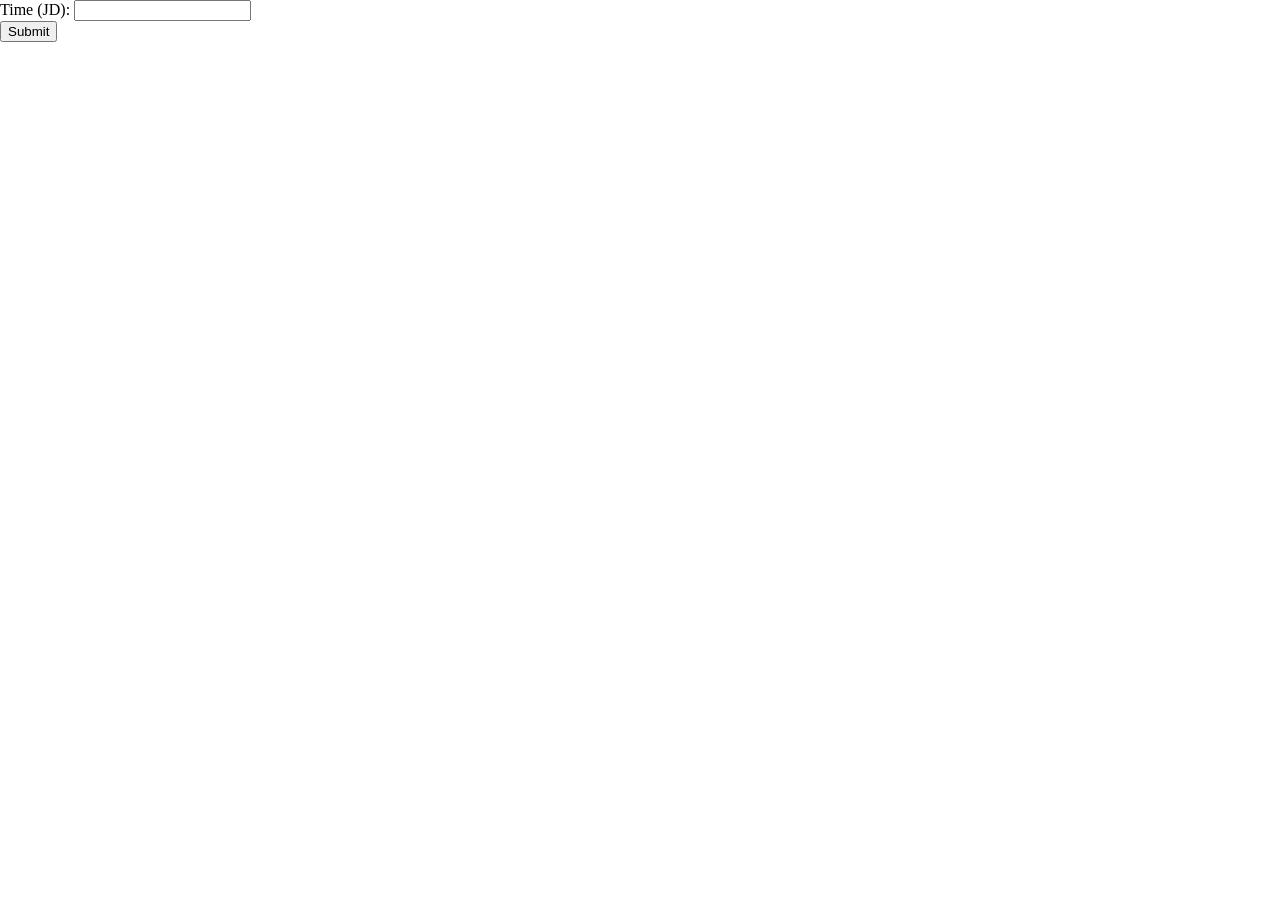
==== gm.html @ fdb88a5c "added initial version of gm page. added landing page" ====
<html>
	<head>
		<title>TESSA - The Expanse Solar System Astrometry (Admin Console)</title>
		<style>
			body { margin: 0; }
			canvas { width: 100%; height: 100% }
		</style>
	</head>
	<body>
        <script src="js/admin.js"></script>
        <div id="input">
            Time (JD): <input type="text" id="jd"><br>
            <button onclick="sendParams()" id="submit_button">Submit</button>
        </div>
	</body>
</html>
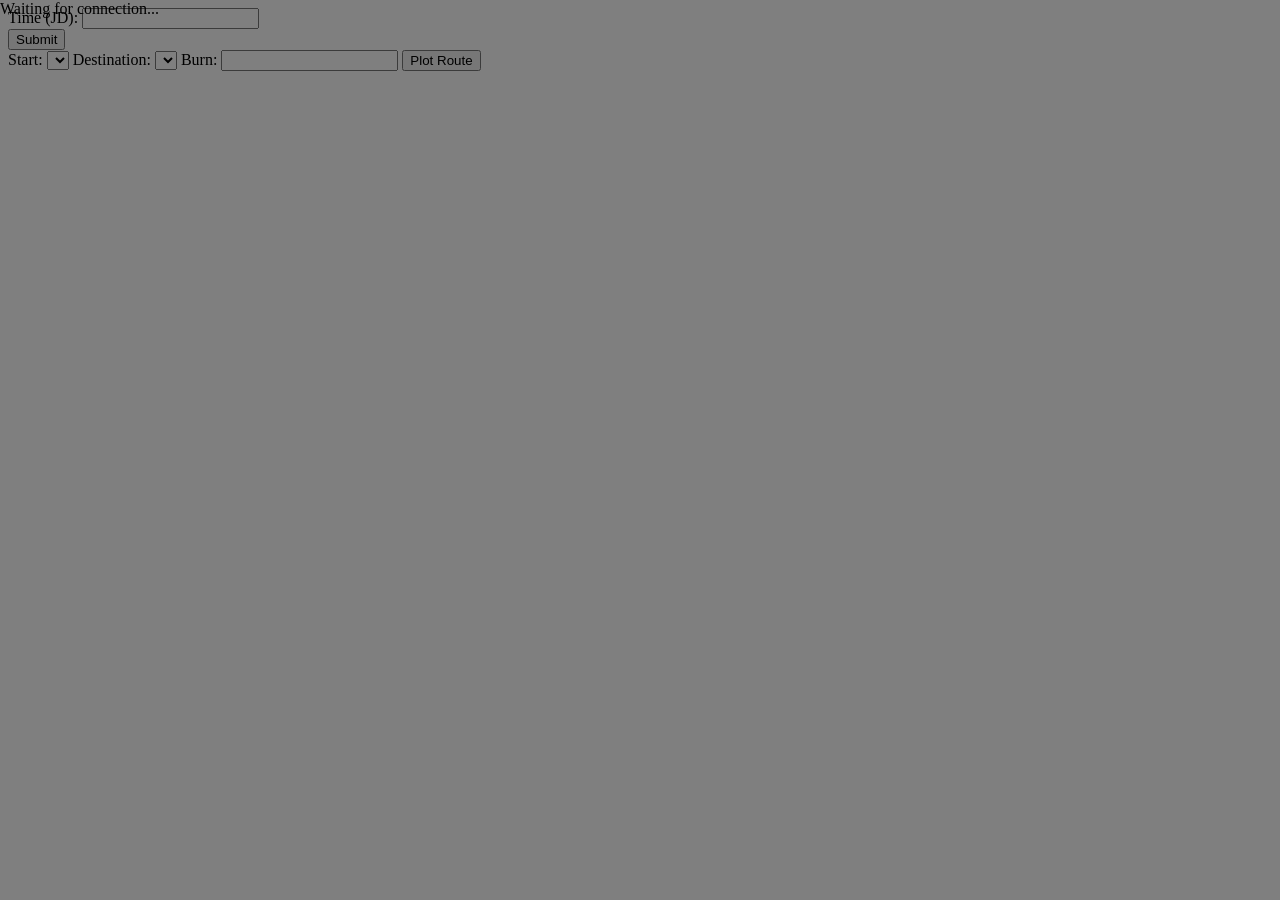
==== commit 4f633dbc: "commit" ====
--- a/gm.html
+++ b/gm.html
@@ -1,16 +1,20 @@
 <html>
 	<head>
 		<title>TESSA - The Expanse Solar System Astrometry (Admin Console)</title>
-		<style>
-			body { margin: 0; }
-			canvas { width: 100%; height: 100% }
-		</style>
+		<link rel="stylesheet" href="gm.css">
 	</head>
 	<body>
         <script src="js/admin.js"></script>
         <div id="input">
             Time (JD): <input type="text" id="jd"><br>
             <button onclick="sendParams()" id="submit_button">Submit</button>
-        </div>
+		</div>
+		<div id="plotter">
+			Start: <select id="select_start"></select>
+			Destination: <select id="select_dest"></select>
+			Burn: <input type="text" id="input_acc"></select>
+			<button onclick="plotRoute()" id="plot_button">Plot Route</button>
+		</div>
+		<div id="overlay">Waiting for connection...</div>
 	</body>
 </html>
--- a/gm.css
+++ b/gm.css
@@ -0,0 +1,13 @@
+#overlay {
+    position: fixed; /* Sit on top of the page content */
+    display: none; /* Hidden by default */
+    width: 100%; /* Full width (cover the whole page) */
+    height: 100%; /* Full height (cover the whole page) */
+    top: 0; 
+    left: 0;
+    right: 0;
+    bottom: 0;
+    background-color: rgba(0,0,0,0.5); /* Black background with opacity */
+    z-index: 2; /* Specify a stack order in case you're using a different order for other elements */
+    cursor: pointer; /* Add a pointer on hover */
+  }
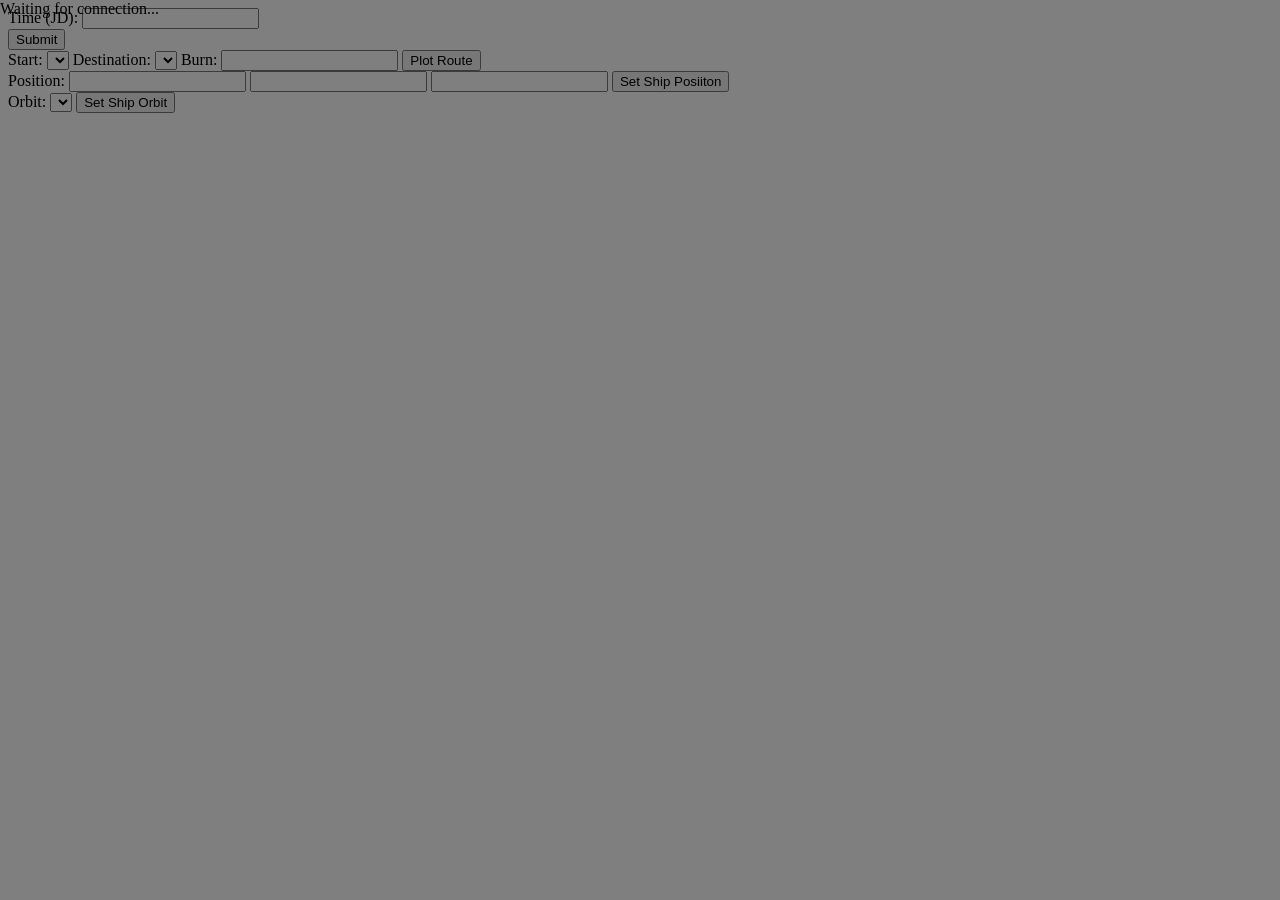
==== commit bf55b70d: "Infobox hinzugefügt, Klasse für Infobxo udn Schiff" ====
--- a/gm.html
+++ b/gm.html
@@ -15,6 +15,10 @@
 			Burn: <input type="text" id="input_acc"></select>
 			<button onclick="plotRoute()" id="plot_button">Plot Route</button>
 		</div>
+		<div id="ship">
+			Position: <input type="text" id="input_ship_pos_x"> <input type="text" id="input_ship_pos_y"> <input type="text" id="input_ship_pos_z"> <button onclick="setShipPos()" id="ship_pos_button">Set Ship Posiiton</button> <br>
+			Orbit: <select id="select_ship_orbit"></select> <button onclick="setShipOrbit()" id="ship_orbit_button">Set Ship Orbit</button> <br>
+		</div>
 		<div id="overlay">Waiting for connection...</div>
 	</body>
 </html>
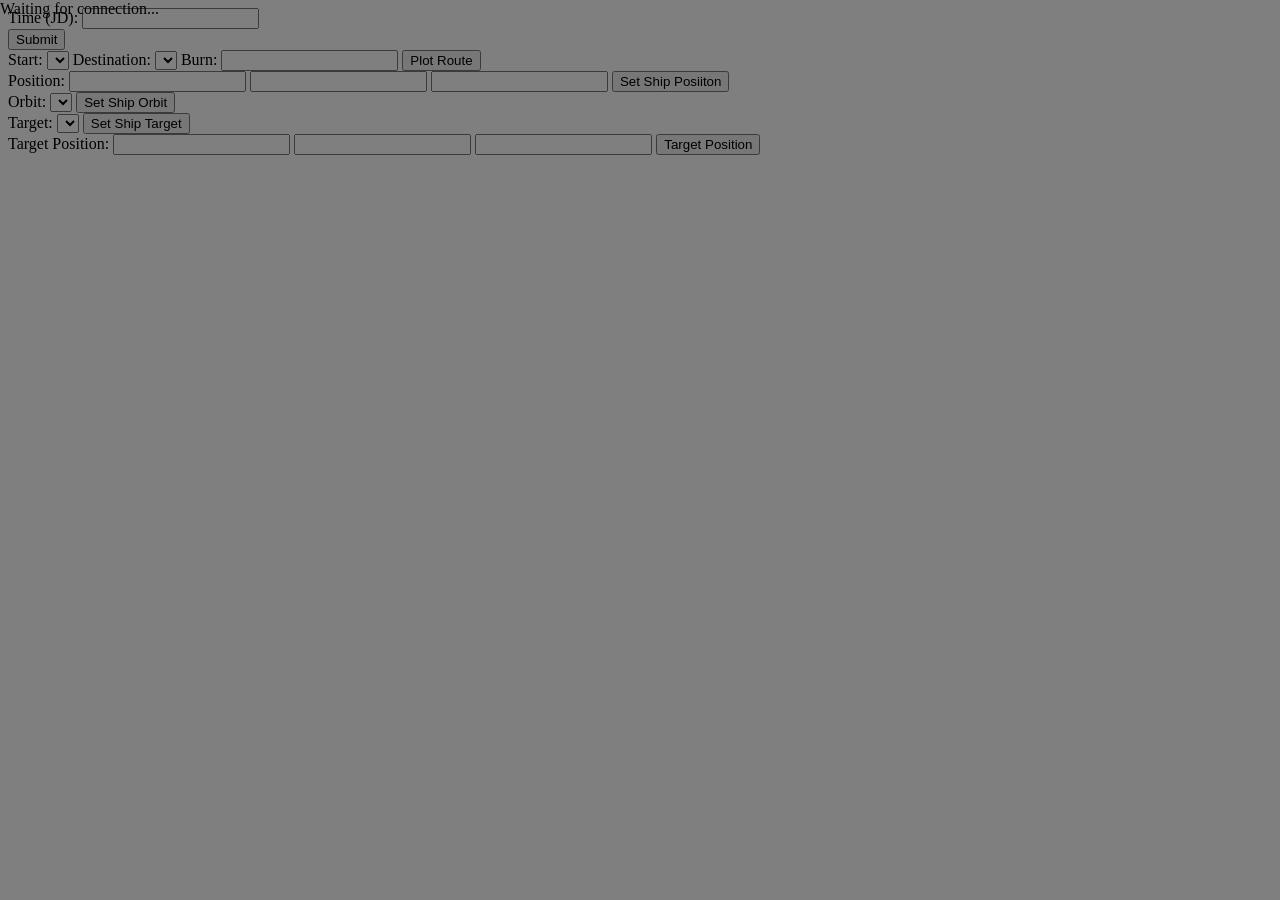
==== commit 7e1dc75f: "Added targetting functionality" ====
--- a/gm.html
+++ b/gm.html
@@ -18,6 +18,8 @@
 		<div id="ship">
 			Position: <input type="text" id="input_ship_pos_x"> <input type="text" id="input_ship_pos_y"> <input type="text" id="input_ship_pos_z"> <button onclick="setShipPos()" id="ship_pos_button">Set Ship Posiiton</button> <br>
 			Orbit: <select id="select_ship_orbit"></select> <button onclick="setShipOrbit()" id="ship_orbit_button">Set Ship Orbit</button> <br>
+			Target: <select id="select_ship_target"></select> <button onClick="setShipTarget()" id="ship_target_button">Set Ship Target</button> <br>
+			Target Position: <input type="text" id="input_ship_target_pos_x"></input> <input type="text" id="input_ship_target_pos_y"></input> <input type="text" id="input_ship_target_pos_z"></input> <button onclick="setShipTargetPos()" id="ship_target_pos_button">Target Position</button> <br>
 		</div>
 		<div id="overlay">Waiting for connection...</div>
 	</body>
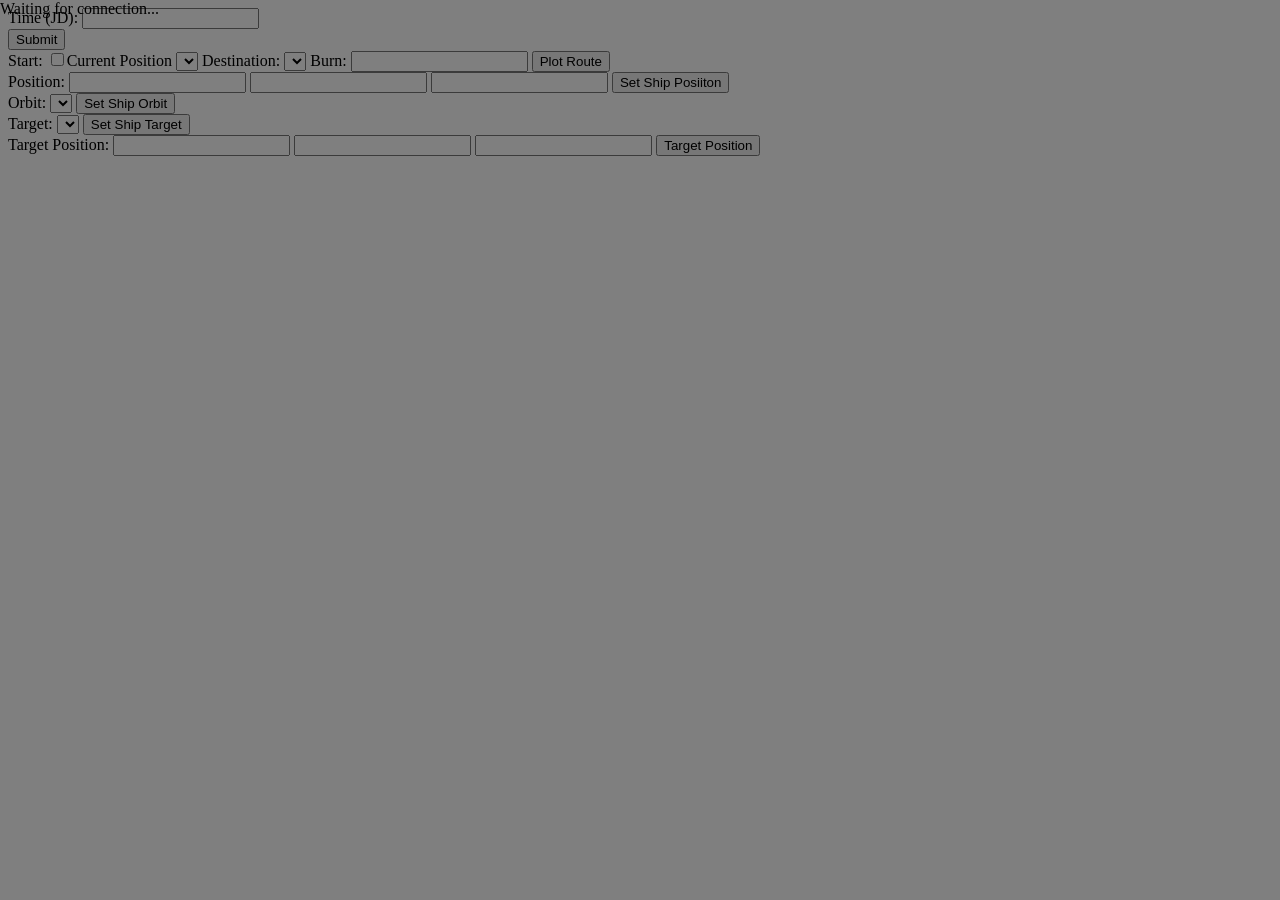
==== commit f70e007e: "Fixed conversion from orbital elements to cartesian coordinates" ====
--- a/gm.html
+++ b/gm.html
@@ -10,16 +10,18 @@
             <button onclick="sendParams()" id="submit_button">Submit</button>
 		</div>
 		<div id="plotter">
-			Start: <select id="select_start"></select>
+			Start: <input type="checkbox" id="input_start_current_pos">Current Position</input> <select id="select_start"></select>
 			Destination: <select id="select_dest"></select>
 			Burn: <input type="text" id="input_acc"></select>
 			<button onclick="plotRoute()" id="plot_button">Plot Route</button>
 		</div>
 		<div id="ship">
-			Position: <input type="text" id="input_ship_pos_x"> <input type="text" id="input_ship_pos_y"> <input type="text" id="input_ship_pos_z"> <button onclick="setShipPos()" id="ship_pos_button">Set Ship Posiiton</button> <br>
+			Position: <input type="text" id="input_ship_pos_x"> <input type="text" id="input_ship_pos_y"> <input type="text" id="input_ship_pos_z">
+			<button onclick="setShipPos()" id="ship_pos_button">Set Ship Posiiton</button> <br>
 			Orbit: <select id="select_ship_orbit"></select> <button onclick="setShipOrbit()" id="ship_orbit_button">Set Ship Orbit</button> <br>
 			Target: <select id="select_ship_target"></select> <button onClick="setShipTarget()" id="ship_target_button">Set Ship Target</button> <br>
-			Target Position: <input type="text" id="input_ship_target_pos_x"></input> <input type="text" id="input_ship_target_pos_y"></input> <input type="text" id="input_ship_target_pos_z"></input> <button onclick="setShipTargetPos()" id="ship_target_pos_button">Target Position</button> <br>
+			Target Position: <input type="text" id="input_ship_target_pos_x"></input> <input type="text" id="input_ship_target_pos_y"></input> <input type="text" id="input_ship_target_pos_z"></input>
+			<button onclick="setShipTargetPos()" id="ship_target_pos_button">Target Position</button> <br>
 		</div>
 		<div id="overlay">Waiting for connection...</div>
 	</body>
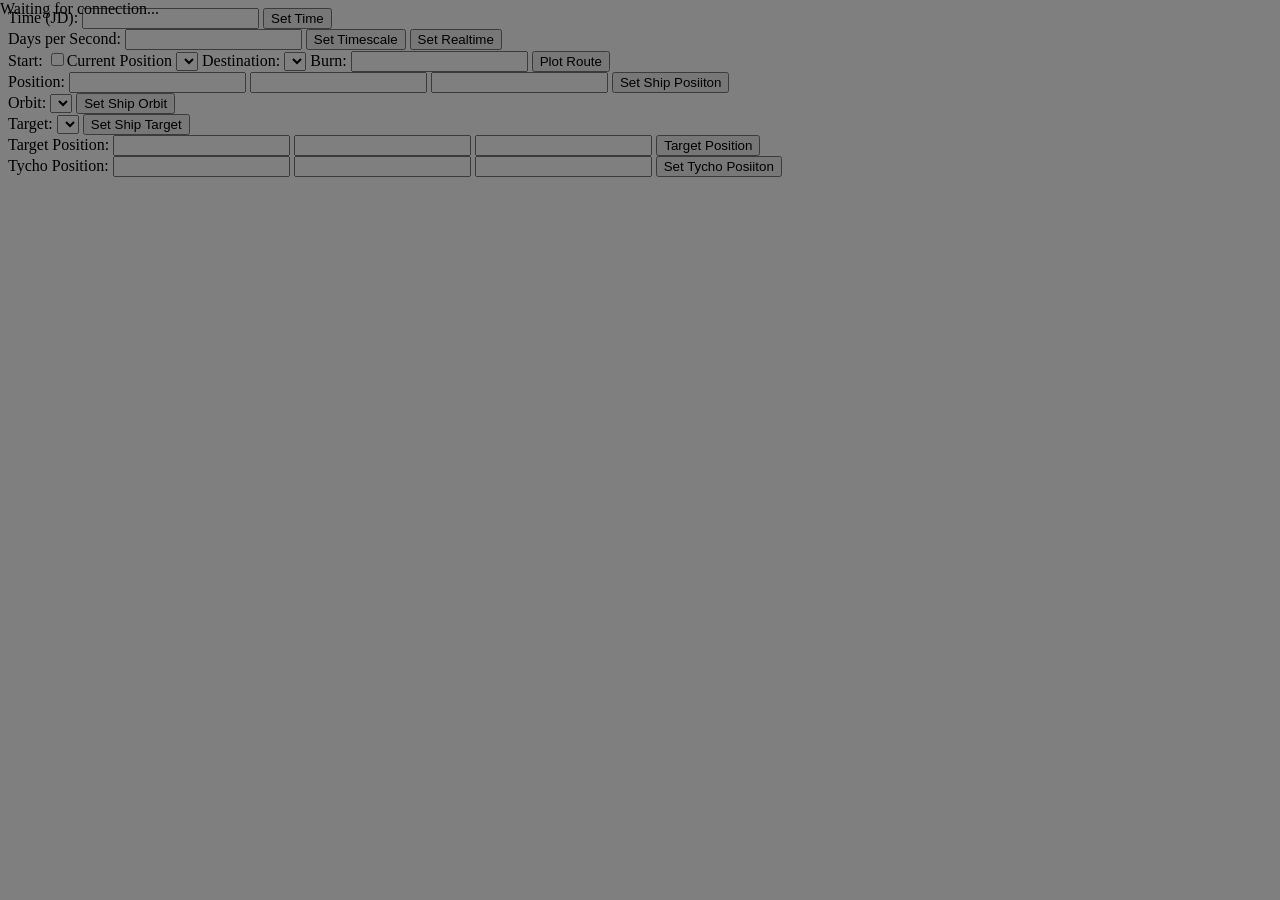
==== commit d86e2547: "added tycho station" ====
--- a/gm.html
+++ b/gm.html
@@ -5,9 +5,9 @@
 	</head>
 	<body>
         <script src="js/admin.js"></script>
-        <div id="input">
-            Time (JD): <input type="text" id="jd"><br>
-            <button onclick="sendParams()" id="submit_button">Submit</button>
+        <div id="time">
+			Time (JD): <input type="text" id="input_time"> <button onclick="setTime()" id="set_time_button">Set Time</button> <br>
+			Days per Second: <input type="text", id="input_timescale"> <button onclick="setTimescale()" id="set_timescale_button">Set Timescale</button> <button onclick="setRealtime()" id="set_realtime_button">Set Realtime</button><input<br>
 		</div>
 		<div id="plotter">
 			Start: <input type="checkbox" id="input_start_current_pos">Current Position</input> <select id="select_start"></select>
@@ -23,6 +23,10 @@
 			Target Position: <input type="text" id="input_ship_target_pos_x"></input> <input type="text" id="input_ship_target_pos_y"></input> <input type="text" id="input_ship_target_pos_z"></input>
 			<button onclick="setShipTargetPos()" id="ship_target_pos_button">Target Position</button> <br>
 		</div>
+		<div id="tycho">
+			Tycho Position: <input type="text" id="input_tycho_pos_x"> <input type="text" id="input_tycho_pos_y"> <input type="text" id="input_tycho_pos_z">
+			<button onclick="setTychoPos()" id="tycho_pos_button">Set Tycho Posiiton</button> <br>
+		</div>
 		<div id="overlay">Waiting for connection...</div>
 	</body>
 </html>
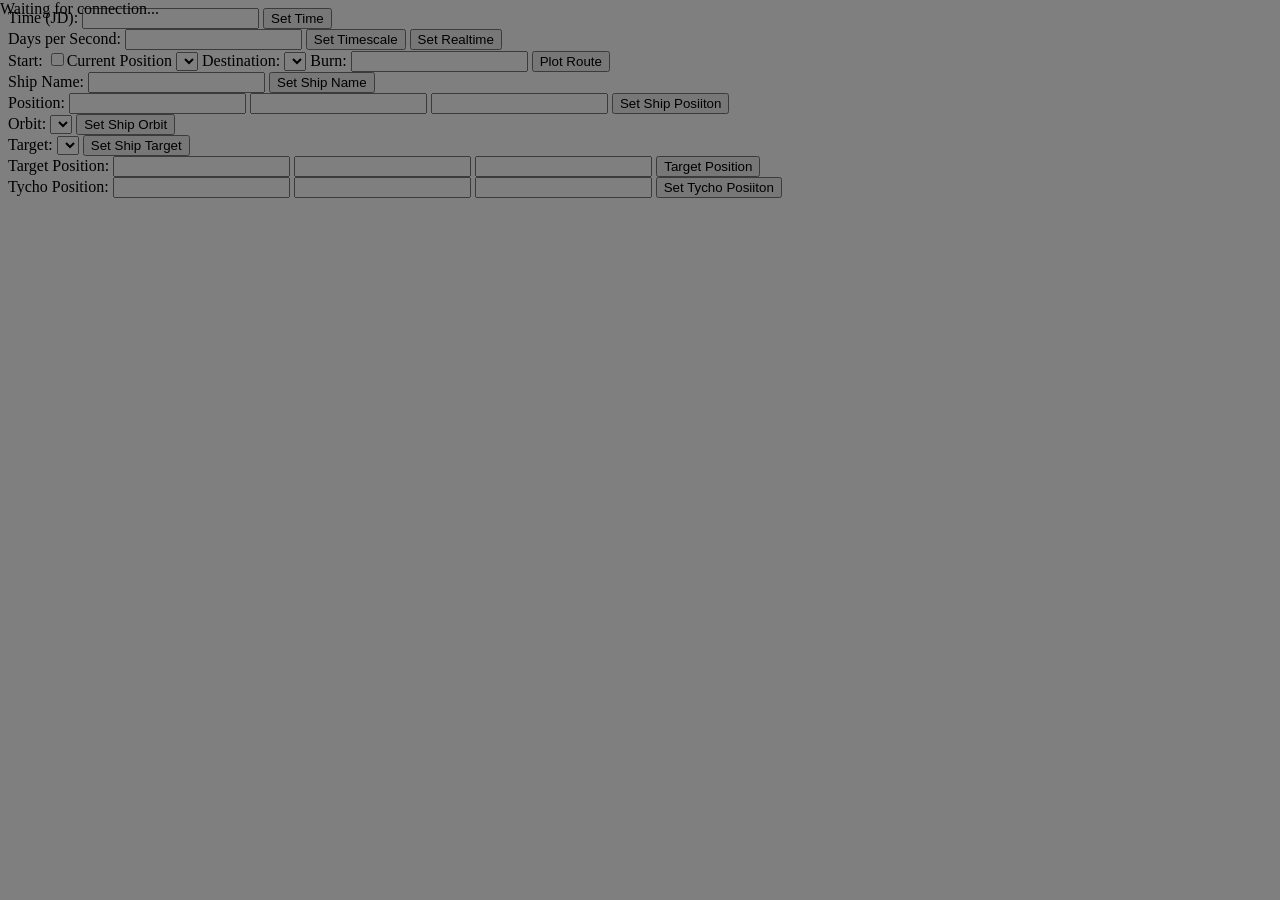
==== commit 76800f67: "added orbit lines, corrected z order" ====
--- a/gm.html
+++ b/gm.html
@@ -16,6 +16,7 @@
 			<button onclick="plotRoute()" id="plot_button">Plot Route</button>
 		</div>
 		<div id="ship">
+			Ship Name: <input type="text" id="input_ship_name"> <button onclick="setShipName()" is="ship_name_button">Set Ship Name</button> <br>
 			Position: <input type="text" id="input_ship_pos_x"> <input type="text" id="input_ship_pos_y"> <input type="text" id="input_ship_pos_z">
 			<button onclick="setShipPos()" id="ship_pos_button">Set Ship Posiiton</button> <br>
 			Orbit: <select id="select_ship_orbit"></select> <button onclick="setShipOrbit()" id="ship_orbit_button">Set Ship Orbit</button> <br>
